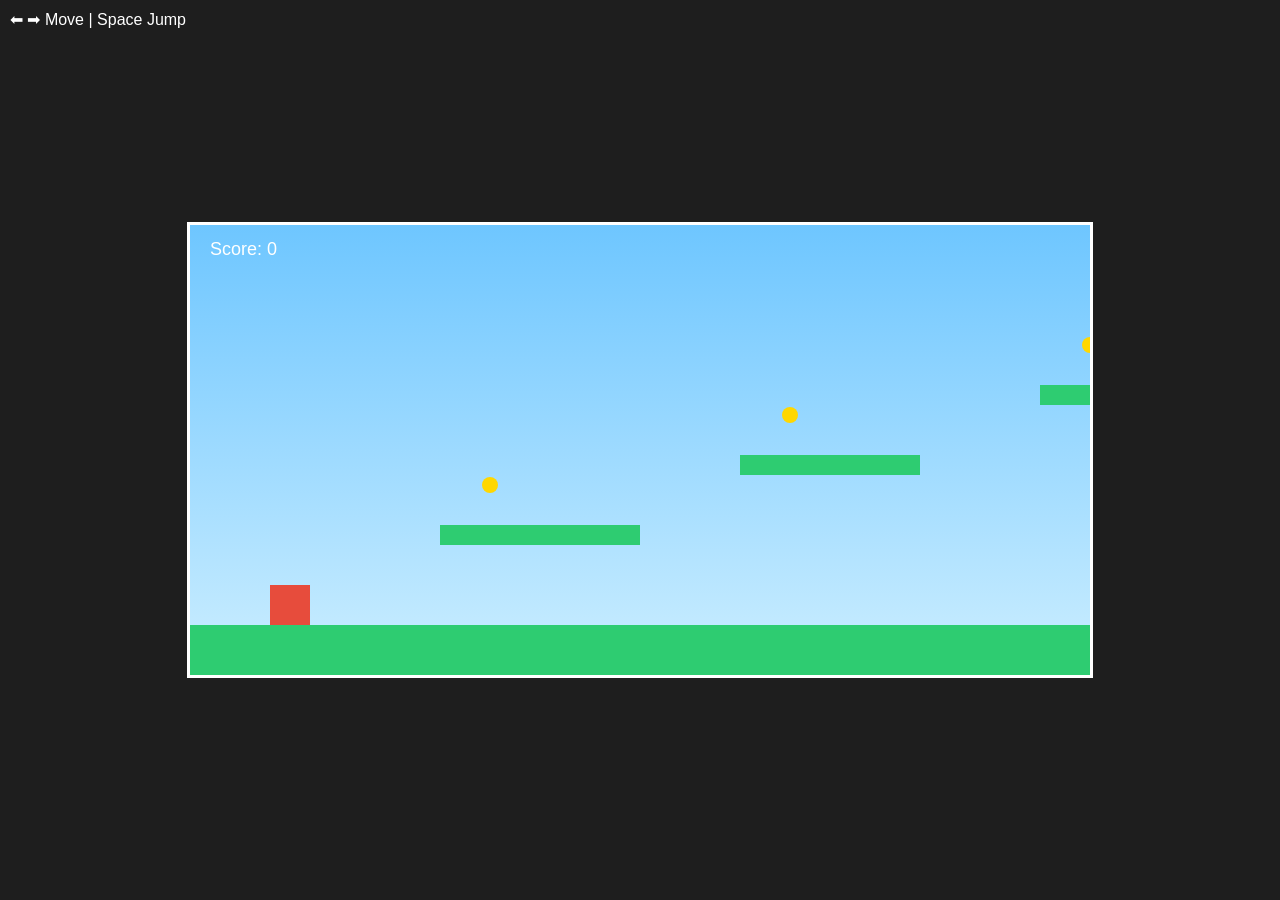
==== index.html @ 05747f16 "Update index.html" ====
<!DOCTYPE html>
<html lang="en">
<head>
  <meta charset="UTF-8" />
  <title>Mario Style Game – Improved</title>
  <style>
    body {
      margin: 0;
      background: #1e1e1e;
      display: flex;
      justify-content: center;
      align-items: center;
      height: 100vh;
      color: white;
      font-family: Arial, sans-serif;
    }
    canvas {
      background: linear-gradient(#6ec6ff, #cceeff);
      border: 3px solid white;
    }
    .info {
      position: absolute;
      top: 10px;
      left: 10px;
    }
  </style>
</head>
<body>

<div class="info">⬅ ➡ Move | Space Jump</div>
<canvas id="game" width="900" height="450"></canvas>

<script>
const canvas = document.getElementById("game");
const ctx = canvas.getContext("2d");

// ================= PLAYER =================
const player = {
  x: 80,
  y: 0,
  w: 40,
  h: 40,
  vx: 0,
  vy: 0,
  speed: 6,
  jump: -16,
  gravity: 0.9,
  onGround: false
};

// ================= WORLD =================
const platforms = [
  { x: 0, y: 400, w: 2000, h: 50 },
  { x: 250, y: 300, w: 200, h: 20 },
  { x: 550, y: 230, w: 180, h: 20 },
  { x: 850, y: 160, w: 160, h: 20 },
  { x: 1200, y: 280, w: 220, h: 20 }
];

const coins = [
  { x: 300, y: 260, r: 8, taken: false },
  { x: 600, y: 190, r: 8, taken: false },
  { x: 900, y: 120, r: 8, taken: false },
  { x: 1250, y: 240, r: 8, taken: false }
];

let score = 0;

// ================= CAMERA =================
let cameraX = 0;

// ================= INPUT =================
const keys = {};
document.addEventListener("keydown", e => keys[e.code] = true);
document.addEventListener("keyup", e => keys[e.code] = false);

// ================= UPDATE =================
function update() {
  // Horizontal movement
  player.vx = 0;
  if (keys["ArrowRight"]) player.vx = player.speed;
  if (keys["ArrowLeft"]) player.vx = -player.speed;

  // Jump
  if (keys["Space"] && player.onGround) {
    player.vy = player.jump;
    player.onGround = false;
  }

  // Apply physics
  player.vy += player.gravity;
  player.x += player.vx;
  player.y += player.vy;

  player.onGround = false;

  // Collision with platforms
  platforms.forEach(p => {
    if (
      player.x < p.x + p.w &&
      player.x + player.w > p.x &&
      player.y < p.y + p.h &&
      player.y + player.h > p.y
    ) {
      if (player.vy > 0) {
        player.y = p.y - player.h;
        player.vy = 0;
        player.onGround = true;
      }
    }
  });

  // Coins
  coins.forEach(c => {
    if (!c.taken) {
      let dx = (player.x + player.w / 2) - c.x;
      let dy = (player.y + player.h / 2) - c.y;
      let dist = Math.sqrt(dx * dx + dy * dy);
      if (dist < c.r + player.w / 2) {
        c.taken = true;
        score += 10;
      }
    }
  });

  // Fall reset
  if (player.y > canvas.height) {
    player.x = 80;
    player.y = 0;
    score = 0;
    coins.forEach(c => c.taken = false);
  }

  // Camera follows player
  cameraX = player.x - 200;
  if (cameraX < 0) cameraX = 0;
}

// ================= DRAW =================
function draw() {
  ctx.clearRect(0, 0, canvas.width, canvas.height);

  ctx.save();
  ctx.translate(-cameraX, 0);

  // Platforms
  ctx.fillStyle = "#2ecc71";
  platforms.forEach(p => ctx.fillRect(p.x, p.y, p.w, p.h));

  // Coins
  coins.forEach(c => {
    if (!c.taken) {
      ctx.fillStyle = "gold";
      ctx.beginPath();
      ctx.arc(c.x, c.y, c.r, 0, Math.PI * 2);
      ctx.fill();
    }
  });

  // Player
  ctx.fillStyle = "#e74c3c";
  ctx.fillRect(player.x, player.y, player.w, player.h);

  ctx.restore();

  // UI
  ctx.fillStyle = "white";
  ctx.font = "18px Arial";
  ctx.fillText("Score: " + score, 20, 30);
}

// ================= LOOP =================
function gameLoop() {
  update();
  draw();
  requestAnimationFrame(gameLoop);
}

gameLoop();
</script>

</body>
</html>
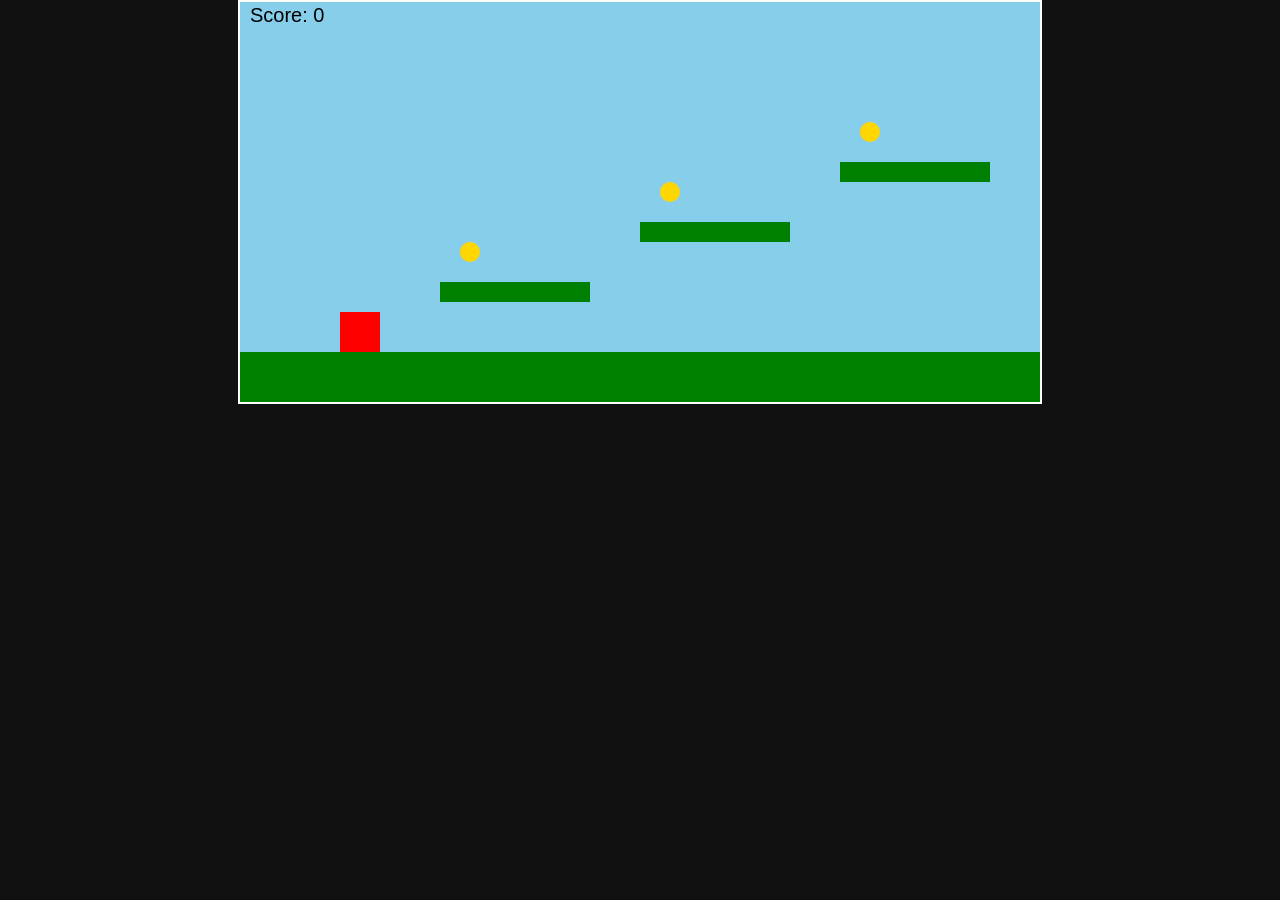
==== commit 041ed548: "Update index.html" ====
--- a/index.html
+++ b/index.html
@@ -1,179 +1,134 @@
 <!DOCTYPE html>
-<html lang="en">
+<html>
 <head>
-  <meta charset="UTF-8" />
-  <title>Mario Style Game – Improved</title>
-  <style>
-    body {
-      margin: 0;
-      background: #1e1e1e;
-      display: flex;
-      justify-content: center;
-      align-items: center;
-      height: 100vh;
-      color: white;
-      font-family: Arial, sans-serif;
-    }
-    canvas {
-      background: linear-gradient(#6ec6ff, #cceeff);
-      border: 3px solid white;
-    }
-    .info {
-      position: absolute;
-      top: 10px;
-      left: 10px;
-    }
-  </style>
+<title>Mario Fun Game - Kamesh</title>
+<style>
+body { margin:0; background:#111; text-align:center; }
+canvas { background:skyblue; display:block; margin:auto; border:2px solid white; }
+</style>
 </head>
 <body>
 
-<div class="info">⬅ ➡ Move | Space Jump</div>
-<canvas id="game" width="900" height="450"></canvas>
+<canvas id="game" width="800" height="400"></canvas>
 
 <script>
-const canvas = document.getElementById("game");
-const ctx = canvas.getContext("2d");
+let canvas = document.getElementById("game");
+let ctx = canvas.getContext("2d");
 
-// ================= PLAYER =================
-const player = {
-  x: 80,
-  y: 0,
-  w: 40,
-  h: 40,
-  vx: 0,
-  vy: 0,
-  speed: 6,
-  jump: -16,
-  gravity: 0.9,
-  onGround: false
+// PLAYER
+let player = {
+    x:100, y:300, w:40, h:40,
+    vx:0, vy:0,
+    speed:5,
+    gravity:1,
+    jump:-15,
+    onGround:false
 };
 
-// ================= WORLD =================
-const platforms = [
-  { x: 0, y: 400, w: 2000, h: 50 },
-  { x: 250, y: 300, w: 200, h: 20 },
-  { x: 550, y: 230, w: 180, h: 20 },
-  { x: 850, y: 160, w: 160, h: 20 },
-  { x: 1200, y: 280, w: 220, h: 20 }
+// INPUT
+let keys = {};
+document.addEventListener("keydown", e => keys[e.code] = true);
+document.addEventListener("keyup", e => keys[e.code] = false);
+
+// PLATFORMS
+let platforms = [
+    {x:0,y:350,w:800,h:50},
+    {x:200,y:280,w:150,h:20},
+    {x:400,y:220,w:150,h:20},
+    {x:600,y:160,w:150,h:20}
 ];
 
-const coins = [
-  { x: 300, y: 260, r: 8, taken: false },
-  { x: 600, y: 190, r: 8, taken: false },
-  { x: 900, y: 120, r: 8, taken: false },
-  { x: 1250, y: 240, r: 8, taken: false }
+// COINS
+let coins = [
+    {x:230,y:250,r:10, collected:false},
+    {x:430,y:190,r:10, collected:false},
+    {x:630,y:130,r:10, collected:false}
 ];
 
 let score = 0;
 
-// ================= CAMERA =================
-let cameraX = 0;
+// UPDATE
+function update(){
 
-// ================= INPUT =================
-const keys = {};
-document.addEventListener("keydown", e => keys[e.code] = true);
-document.addEventListener("keyup", e => keys[e.code] = false);
+    // Movement
+    player.vx = 0;
+    if(keys["ArrowLeft"]) player.vx = -player.speed;
+    if(keys["ArrowRight"]) player.vx = player.speed;
 
-// ================= UPDATE =================
-function update() {
-  // Horizontal movement
-  player.vx = 0;
-  if (keys["ArrowRight"]) player.vx = player.speed;
-  if (keys["ArrowLeft"]) player.vx = -player.speed;
+    player.x += player.vx;
 
-  // Jump
-  if (keys["Space"] && player.onGround) {
-    player.vy = player.jump;
+    // Jump
+    if(keys["Space"] && player.onGround){
+        player.vy = player.jump;
+    }
+
+    // Gravity
+    player.vy += player.gravity;
+    player.y += player.vy;
+
     player.onGround = false;
-  }
 
-  // Apply physics
-  player.vy += player.gravity;
-  player.x += player.vx;
-  player.y += player.vy;
+    // Platform collision
+    platforms.forEach(p => {
+        if(player.x < p.x+p.w &&
+           player.x+player.w > p.x &&
+           player.y < p.y+p.h &&
+           player.y+player.h > p.y){
 
-  player.onGround = false;
+            if(player.vy > 0){
+                player.y = p.y - player.h;
+                player.vy = 0;
+                player.onGround = true;
+            }
+        }
+    });
 
-  // Collision with platforms
-  platforms.forEach(p => {
-    if (
-      player.x < p.x + p.w &&
-      player.x + player.w > p.x &&
-      player.y < p.y + p.h &&
-      player.y + player.h > p.y
-    ) {
-      if (player.vy > 0) {
-        player.y = p.y - player.h;
-        player.vy = 0;
-        player.onGround = true;
-      }
-    }
-  });
-
-  // Coins
-  coins.forEach(c => {
-    if (!c.taken) {
-      let dx = (player.x + player.w / 2) - c.x;
-      let dy = (player.y + player.h / 2) - c.y;
-      let dist = Math.sqrt(dx * dx + dy * dy);
-      if (dist < c.r + player.w / 2) {
-        c.taken = true;
-        score += 10;
-      }
-    }
-  });
-
-  // Fall reset
-  if (player.y > canvas.height) {
-    player.x = 80;
-    player.y = 0;
-    score = 0;
-    coins.forEach(c => c.taken = false);
-  }
-
-  // Camera follows player
-  cameraX = player.x - 200;
-  if (cameraX < 0) cameraX = 0;
+    // Coin collision
+    coins.forEach(c => {
+        if(!c.collected &&
+           player.x < c.x + c.r &&
+           player.x + player.w > c.x &&
+           player.y < c.y + c.r &&
+           player.y + player.h > c.y){
+            c.collected = true;
+            score++;
+        }
+    });
 }
 
-// ================= DRAW =================
-function draw() {
-  ctx.clearRect(0, 0, canvas.width, canvas.height);
+// DRAW
+function draw(){
+    ctx.clearRect(0,0,800,400);
 
-  ctx.save();
-  ctx.translate(-cameraX, 0);
+    // platforms
+    ctx.fillStyle="green";
+    platforms.forEach(p=>ctx.fillRect(p.x,p.y,p.w,p.h));
 
-  // Platforms
-  ctx.fillStyle = "#2ecc71";
-  platforms.forEach(p => ctx.fillRect(p.x, p.y, p.w, p.h));
+    // coins
+    ctx.fillStyle="gold";
+    coins.forEach(c=>{
+        if(!c.collected){
+            ctx.beginPath();
+            ctx.arc(c.x,c.y,c.r,0,Math.PI*2);
+            ctx.fill();
+        }
+    });
 
-  // Coins
-  coins.forEach(c => {
-    if (!c.taken) {
-      ctx.fillStyle = "gold";
-      ctx.beginPath();
-      ctx.arc(c.x, c.y, c.r, 0, Math.PI * 2);
-      ctx.fill();
-    }
-  });
+    // player
+    ctx.fillStyle="red";
+    ctx.fillRect(player.x,player.y,player.w,player.h);
 
-  // Player
-  ctx.fillStyle = "#e74c3c";
-  ctx.fillRect(player.x, player.y, player.w, player.h);
-
-  ctx.restore();
-
-  // UI
-  ctx.fillStyle = "white";
-  ctx.font = "18px Arial";
-  ctx.fillText("Score: " + score, 20, 30);
+    // score
+    ctx.fillStyle="black";
+    ctx.font="20px Arial";
+    ctx.fillText("Score: "+score,10,20);
 }
 
-// ================= LOOP =================
-function gameLoop() {
-  update();
-  draw();
-  requestAnimationFrame(gameLoop);
+// LOOP
+function gameLoop(){
+    update();
+    draw();
+    requestAnimationFrame(gameLoop);
 }
 
 gameLoop();
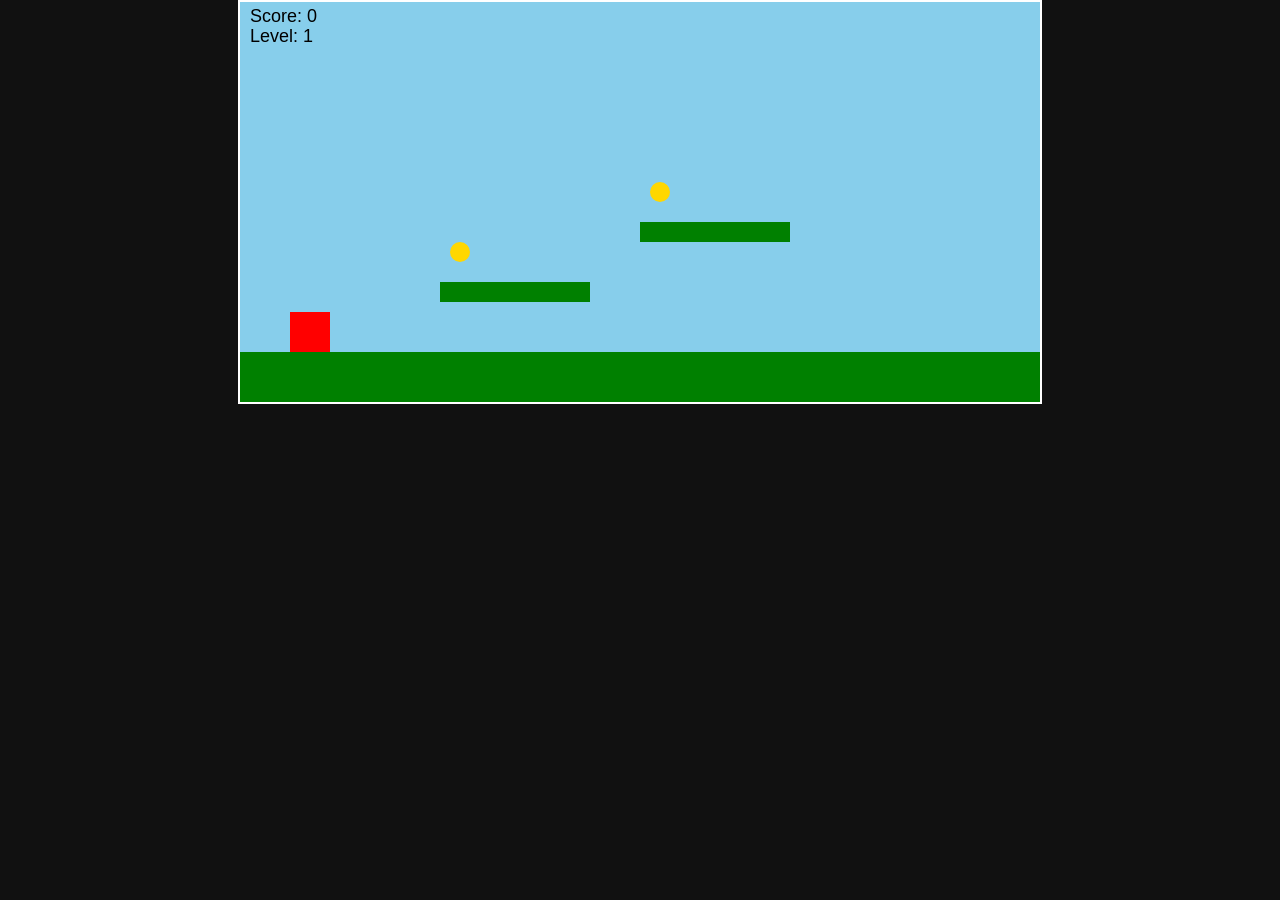
==== commit 14c19a6d: "Update index.html" ====
--- a/index.html
+++ b/index.html
@@ -1,7 +1,7 @@
 <!DOCTYPE html>
 <html>
 <head>
-<title>Mario Fun Game - Kamesh</title>
+<title>Mario Multi-Level Game</title>
 <style>
 body { margin:0; background:#111; text-align:center; }
 canvas { background:skyblue; display:block; margin:auto; border:2px solid white; }
@@ -17,7 +17,7 @@
 
 // PLAYER
 let player = {
-    x:100, y:300, w:40, h:40,
+    x:50, y:300, w:40, h:40,
     vx:0, vy:0,
     speed:5,
     gravity:1,
@@ -30,46 +30,63 @@
 document.addEventListener("keydown", e => keys[e.code] = true);
 document.addEventListener("keyup", e => keys[e.code] = false);
 
-// PLATFORMS
-let platforms = [
-    {x:0,y:350,w:800,h:50},
-    {x:200,y:280,w:150,h:20},
-    {x:400,y:220,w:150,h:20},
-    {x:600,y:160,w:150,h:20}
+// LEVEL DATA
+let levels = [
+    {
+        platforms: [
+            {x:0,y:350,w:800,h:50},
+            {x:200,y:280,w:150,h:20},
+            {x:400,y:220,w:150,h:20}
+        ],
+        coins: [
+            {x:220,y:250},{x:420,y:190}
+        ]
+    },
+    {
+        platforms: [
+            {x:0,y:350,w:800,h:50},
+            {x:150,y:300,w:120,h:20},
+            {x:350,y:250,w:120,h:20},
+            {x:550,y:200,w:120,h:20}
+        ],
+        coins: [
+            {x:170,y:270},{x:370,y:220},{x:570,y:170}
+        ]
+    }
 ];
 
-// COINS
-let coins = [
-    {x:230,y:250,r:10, collected:false},
-    {x:430,y:190,r:10, collected:false},
-    {x:630,y:130,r:10, collected:false}
-];
+let currentLevel = 0;
+let platforms = [];
+let coins = [];
+let score = 0;
 
-let score = 0;
+// LOAD LEVEL
+function loadLevel(index){
+    platforms = levels[index].platforms;
+    coins = levels[index].coins.map(c => ({...c, r:10, collected:false}));
+    player.x = 50;
+    player.y = 300;
+}
 
 // UPDATE
 function update(){
-
-    // Movement
     player.vx = 0;
     if(keys["ArrowLeft"]) player.vx = -player.speed;
     if(keys["ArrowRight"]) player.vx = player.speed;
 
     player.x += player.vx;
 
-    // Jump
     if(keys["Space"] && player.onGround){
         player.vy = player.jump;
     }
 
-    // Gravity
     player.vy += player.gravity;
     player.y += player.vy;
 
     player.onGround = false;
 
-    // Platform collision
-    platforms.forEach(p => {
+    // Collision
+    platforms.forEach(p=>{
         if(player.x < p.x+p.w &&
            player.x+player.w > p.x &&
            player.y < p.y+p.h &&
@@ -83,28 +100,45 @@
         }
     });
 
-    // Coin collision
-    coins.forEach(c => {
-        if(!c.collected &&
-           player.x < c.x + c.r &&
-           player.x + player.w > c.x &&
-           player.y < c.y + c.r &&
-           player.y + player.h > c.y){
-            c.collected = true;
-            score++;
+    // Coins
+    let allCollected = true;
+
+    coins.forEach(c=>{
+        if(!c.collected){
+            allCollected = false;
+            if(player.x < c.x+c.r &&
+               player.x+player.w > c.x &&
+               player.y < c.y+c.r &&
+               player.y+player.h > c.y){
+                c.collected = true;
+                score++;
+            }
         }
     });
+
+    // Next Level
+    if(allCollected){
+        currentLevel++;
+        if(currentLevel < levels.length){
+            loadLevel(currentLevel);
+        } else {
+            alert("Game Completed 🎉");
+            currentLevel = 0;
+            score = 0;
+            loadLevel(0);
+        }
+    }
 }
 
 // DRAW
 function draw(){
     ctx.clearRect(0,0,800,400);
 
-    // platforms
+    // Platforms
     ctx.fillStyle="green";
     platforms.forEach(p=>ctx.fillRect(p.x,p.y,p.w,p.h));
 
-    // coins
+    // Coins
     ctx.fillStyle="gold";
     coins.forEach(c=>{
         if(!c.collected){
@@ -114,14 +148,15 @@
         }
     });
 
-    // player
+    // Player
     ctx.fillStyle="red";
     ctx.fillRect(player.x,player.y,player.w,player.h);
 
-    // score
+    // UI
     ctx.fillStyle="black";
-    ctx.font="20px Arial";
+    ctx.font="18px Arial";
     ctx.fillText("Score: "+score,10,20);
+    ctx.fillText("Level: "+(currentLevel+1),10,40);
 }
 
 // LOOP
@@ -131,6 +166,8 @@
     requestAnimationFrame(gameLoop);
 }
 
+// START
+loadLevel(0);
 gameLoop();
 </script>
 
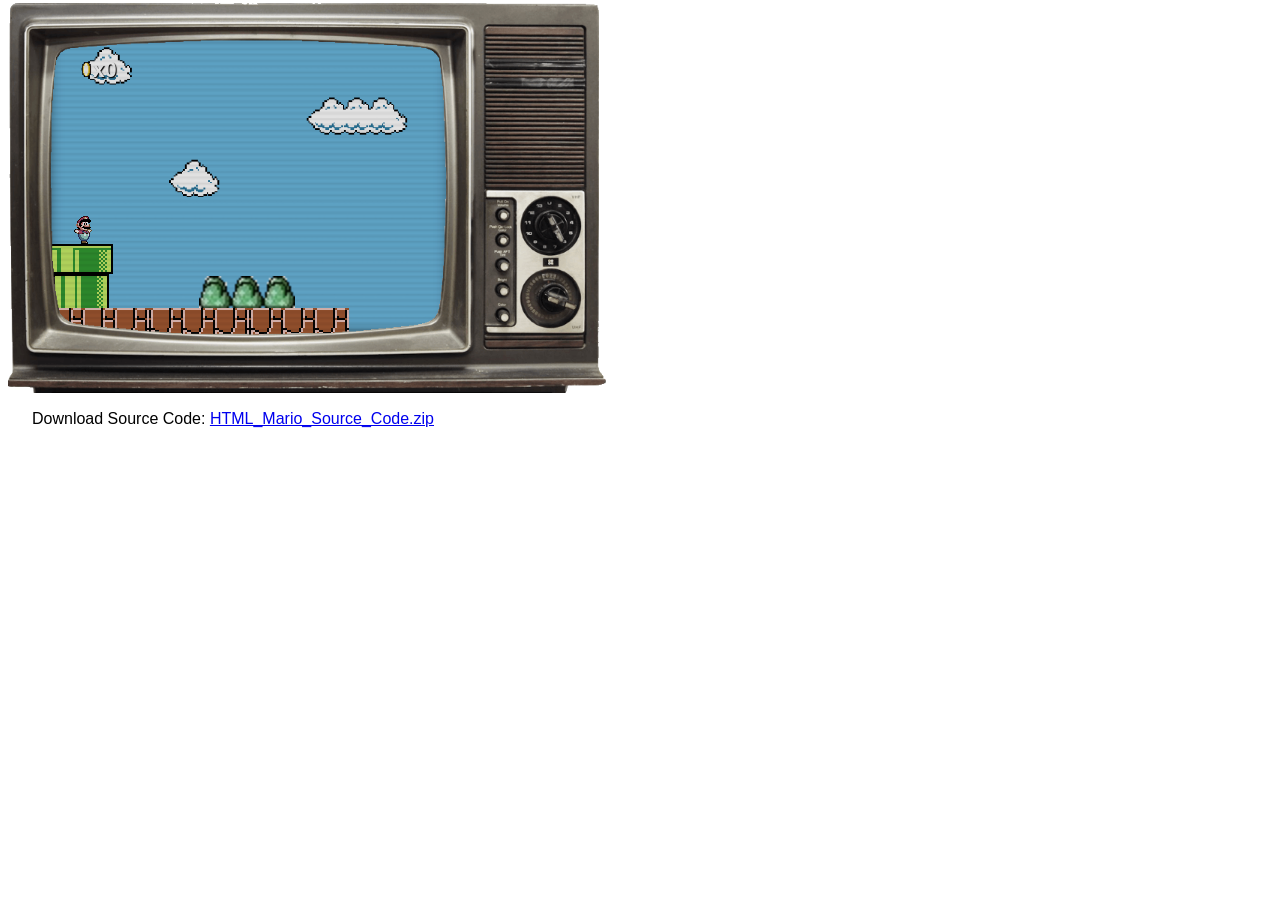
==== commit 5b779f35: "Updated full Mario game with assets and engine" ====
--- a/index.html
+++ b/index.html
@@ -1,175 +1,240 @@
-<!DOCTYPE html>
-<html>
-<head>
-<title>Mario Multi-Level Game</title>
-<style>
-body { margin:0; background:#111; text-align:center; }
-canvas { background:skyblue; display:block; margin:auto; border:2px solid white; }
-</style>
-</head>
-<body>
-
-<canvas id="game" width="800" height="400"></canvas>
-
-<script>
-let canvas = document.getElementById("game");
-let ctx = canvas.getContext("2d");
-
-// PLAYER
-let player = {
-    x:50, y:300, w:40, h:40,
-    vx:0, vy:0,
-    speed:5,
-    gravity:1,
-    jump:-15,
-    onGround:false
-};
-
-// INPUT
-let keys = {};
-document.addEventListener("keydown", e => keys[e.code] = true);
-document.addEventListener("keyup", e => keys[e.code] = false);
-
-// LEVEL DATA
-let levels = [
-    {
-        platforms: [
-            {x:0,y:350,w:800,h:50},
-            {x:200,y:280,w:150,h:20},
-            {x:400,y:220,w:150,h:20}
-        ],
-        coins: [
-            {x:220,y:250},{x:420,y:190}
-        ]
-    },
-    {
-        platforms: [
-            {x:0,y:350,w:800,h:50},
-            {x:150,y:300,w:120,h:20},
-            {x:350,y:250,w:120,h:20},
-            {x:550,y:200,w:120,h:20}
-        ],
-        coins: [
-            {x:170,y:270},{x:370,y:220},{x:570,y:170}
-        ]
-    }
-];
-
-let currentLevel = 0;
-let platforms = [];
-let coins = [];
-let score = 0;
-
-// LOAD LEVEL
-function loadLevel(index){
-    platforms = levels[index].platforms;
-    coins = levels[index].coins.map(c => ({...c, r:10, collected:false}));
-    player.x = 50;
-    player.y = 300;
-}
-
-// UPDATE
-function update(){
-    player.vx = 0;
-    if(keys["ArrowLeft"]) player.vx = -player.speed;
-    if(keys["ArrowRight"]) player.vx = player.speed;
-
-    player.x += player.vx;
-
-    if(keys["Space"] && player.onGround){
-        player.vy = player.jump;
-    }
-
-    player.vy += player.gravity;
-    player.y += player.vy;
-
-    player.onGround = false;
-
-    // Collision
-    platforms.forEach(p=>{
-        if(player.x < p.x+p.w &&
-           player.x+player.w > p.x &&
-           player.y < p.y+p.h &&
-           player.y+player.h > p.y){
-
-            if(player.vy > 0){
-                player.y = p.y - player.h;
-                player.vy = 0;
-                player.onGround = true;
-            }
-        }
-    });
-
-    // Coins
-    let allCollected = true;
-
-    coins.forEach(c=>{
-        if(!c.collected){
-            allCollected = false;
-            if(player.x < c.x+c.r &&
-               player.x+player.w > c.x &&
-               player.y < c.y+c.r &&
-               player.y+player.h > c.y){
-                c.collected = true;
-                score++;
-            }
-        }
-    });
-
-    // Next Level
-    if(allCollected){
-        currentLevel++;
-        if(currentLevel < levels.length){
-            loadLevel(currentLevel);
-        } else {
-            alert("Game Completed 🎉");
-            currentLevel = 0;
-            score = 0;
-            loadLevel(0);
-        }
-    }
-}
-
-// DRAW
-function draw(){
-    ctx.clearRect(0,0,800,400);
-
-    // Platforms
-    ctx.fillStyle="green";
-    platforms.forEach(p=>ctx.fillRect(p.x,p.y,p.w,p.h));
-
-    // Coins
-    ctx.fillStyle="gold";
-    coins.forEach(c=>{
-        if(!c.collected){
-            ctx.beginPath();
-            ctx.arc(c.x,c.y,c.r,0,Math.PI*2);
-            ctx.fill();
-        }
-    });
-
-    // Player
-    ctx.fillStyle="red";
-    ctx.fillRect(player.x,player.y,player.w,player.h);
-
-    // UI
-    ctx.fillStyle="black";
-    ctx.font="18px Arial";
-    ctx.fillText("Score: "+score,10,20);
-    ctx.fillText("Level: "+(currentLevel+1),10,40);
-}
-
-// LOOP
-function gameLoop(){
-    update();
-    draw();
-    requestAnimationFrame(gameLoop);
-}
-
-// START
-loadLevel(0);
-gameLoop();
-</script>
-
-</body>
-</html>
+﻿<!DOCTYPE html>
+<html xml:lang="en" lang="en" xmlns="http://www.w3.org/1999/xhtml">
+<head>
+    <title>Mario game written in HTML.</title>
+    <meta http-equiv="Content-Type" content="text/html; charset=utf-8" />
+    <meta http-equiv="cache-control" content="max-age=0" />
+    <meta http-equiv="cache-control" content="no-cache" />
+    <meta http-equiv="expires" content="0" />
+    <meta http-equiv="expires" content="Tue, 01 Jan 1980 1:00:00 GMT" />
+    <meta http-equiv="pragma" content="no-cache" />
+    <meta name="viewport" content="width=device-width, initial-scale=1.0">
+    <script type="application/javascript" src="jquery-3.5.1.min.js"></script>
+    <style type="text/css">
+        html, html > body {
+            margin: 0;
+            padding: 1em;
+            font-family:Arial;
+        }
+
+        *:not(a) {
+            -moz-user-select: -moz-none;
+            -webkit-user-select: none;
+            -ms-user-select: none;
+            user-select: none;
+        }
+
+        img {
+            pointer-events: none;
+        }
+
+        .mario_big, .mario_small {
+            position: absolute;
+            left: 25px;
+            top: 178px;
+            z-index: 1000;
+        }
+
+        .mario_warping {
+            z-index: unset;
+        }
+
+        .mario_big {
+            width: 25px;
+        }
+
+        #stage {
+            position: relative;
+            height: 300px;
+            width: 400px;
+            margin: 0;
+            background-color: #40bfff;
+            background-size: contain;
+            background-repeat: repeat-x;
+            overflow: hidden;
+            animation: bg_ani_1 20s infinite linear, bg_ani_2 2s infinite alternate;
+            border: 1px solid #000;
+            border-radius: 1em;
+            margin-left: 1em;
+            margin-top: 0.3em;
+            box-shadow: inset 0px -5px 14px 0px rgba(0, 0, 0, 0.55);
+            filter: saturate(0.6);
+        }
+        .tv {
+            background-repeat: no-repeat;
+            height: 410px;
+            width: 600px;
+            z-index: 99999999999;
+            position: absolute;
+            content: '';
+            background-image: url(tv.png);
+            border-radius: 1em;
+            background-size: contain;
+            top: 0;
+            left: 8px;
+        }
+        .scanlines {
+            height: 310px;
+            width: 440px;
+            z-index: 999999999;
+            position: absolute;
+            opacity: 0.4;
+            background-image: url(scanlines.png);
+            background-size: contain;
+        }
+        .info {
+            padding: 2em !IMPORTANT;
+            display:none;
+        }
+
+        #stats_pane {
+            position: absolute;
+            left: 3.5em;
+            top: 2.5em;
+            padding: 5px;
+            font-size: 16pt;
+            color: white;
+            font-weight: bold;
+            font-family: Arial;
+            background-color: transparent;
+            z-index: 200;
+            text-shadow: 1px 1px 1px #000;
+        }
+
+            #stats_pane img {
+                height: 0.7em;
+            }
+
+        .description {
+            font-family: Arial;
+            font-size: 9pt;
+        }
+
+        .points {
+            color: white;
+            font-size: 12pt;
+            font-weight: bold;
+            position: absolute;
+        }
+
+        #debug {
+            border: 1px dashed blue;
+            position: relative;
+            width: 300px;
+            height: 6em;
+            overflow: hidden;
+        }
+
+        .share {
+            position:absolute;
+            top:410px;  
+        }
+
+        .sprite {
+            display: none;
+        }
+
+        .hide {
+            display: none;
+        }
+
+        @keyframes bg_ani_1 {
+            from {
+                background-position-x: 0;
+                background-position-y: 0;
+            }
+
+            to {
+                background-position-x: -400px;
+                background-position-y: 5px;
+            }
+        }
+
+        @keyframes bg_ani_2 {
+            from {
+                background-position-y: 0;
+            }
+
+            to {
+                background-position-y: 5px;
+            }
+        }
+    </style>
+    <script type="text/javascript" src="gameengine.js"></script>
+</head>
+<body>
+
+    <div class="tv"></div>
+    <div class="scanlines"></div>
+    <div id="stats_pane">
+        <img id="stats_pane_coin" />x<span id="coin_counter">0</span>
+    </div>
+    <div id="stage">
+        <img id="sprite" class="mario_small" />
+        <input type="hidden" id="clouds" class="sprite" value="clouds.gif" />
+        <input type="hidden" id="running_left" class="sprite" value="running_left.gif" />
+        <input type="hidden" id="running_right" class="sprite" value="running_right.gif" />
+        <input type="hidden" id="jumping_left" class="sprite" value="running_left.gif" />
+        <input type="hidden" id="jumping_right" class="sprite" value="running_right.gif" />
+        <input type="hidden" id="standing_left" class="sprite" value="standing_left.gif" />
+        <input type="hidden" id="standing_right" class="sprite" value="standing_right.gif" />
+        <input type="hidden" id="ground_brick" class="sprite" value="ground_brick.png" />
+        <input type="hidden" id="ground_pipe" class="sprite" value="ground_pipe.gif" />
+        <input type="hidden" id="question_block" class="sprite" value="question_block.gif" />
+        <input type="hidden" id="block_brick" class="sprite" value="block_brick.gif" />
+        <input type="hidden" id="moving_block" class="sprite" value="moving_block.png" />
+        <input type="hidden" id="mushroom_head" class="sprite" value="mushroom_head.gif" />
+        <input type="hidden" id="coin" class="sprite" value="coin.gif" />
+        <input type="hidden" id="small_brick" class="sprite" value="small_brick.png" />
+        <input type="hidden" id="bush" class="sprite" value="bush.png" />
+    </div>
+    <div class="info">
+        <div class="description">
+            <p>How to play:</p>
+            <ul>
+                <li>Arrow Keys to move</li>
+                <li>or WASD to move</li>
+                <li>or Space to jump</li>
+                <li>Go down last pipe to restart level</li>
+            </ul>
+        </div>
+        <textarea id="debug" rows="3" cols="50"></textarea>
+    </div>
+    <div class="share">
+        <span>Download Source Code: </span><a href="HTML_Mario_Source_Code.zip">HTML_Mario_Source_Code.zip</a>
+    </div>
+    <audio id="audio_jump">
+        <source src="jump.wav" type="audio/wav">
+    </audio>
+    <audio id="audio_mushroom">
+        <source src="mushroom.wav" type="audio/wav">
+    </audio>
+    <audio id="audio_powerup">
+        <source src="powerup.wav" type="audio/wav">
+    </audio>
+    <audio id="audio_bump">
+        <source src="bump.wav" type="audio/wav">
+    </audio>
+    <audio id="audio_died">
+        <source src="died.wav" type="audio/wav">
+    </audio>
+    <audio id="audio_coin">
+        <source src="coin.wav" type="audio/wav">
+    </audio>
+    <audio id="audio_coin2">
+        <source src="coin.wav" type="audio/wav">
+    </audio>
+    <audio id="audio_coin3">
+        <source src="coin.wav" type="audio/wav">
+    </audio>
+    <audio id="audio_coin4">
+        <source src="coin.wav" type="audio/wav">
+    </audio>
+    <audio id="audio_pipe">
+        <source src="pipe.wav" type="audio/wav">
+    </audio>
+    <audio id="audio_overworld">
+        <source src="overworld.mp3" type="audio/mp3">
+    </audio>
+</body>
+</html>
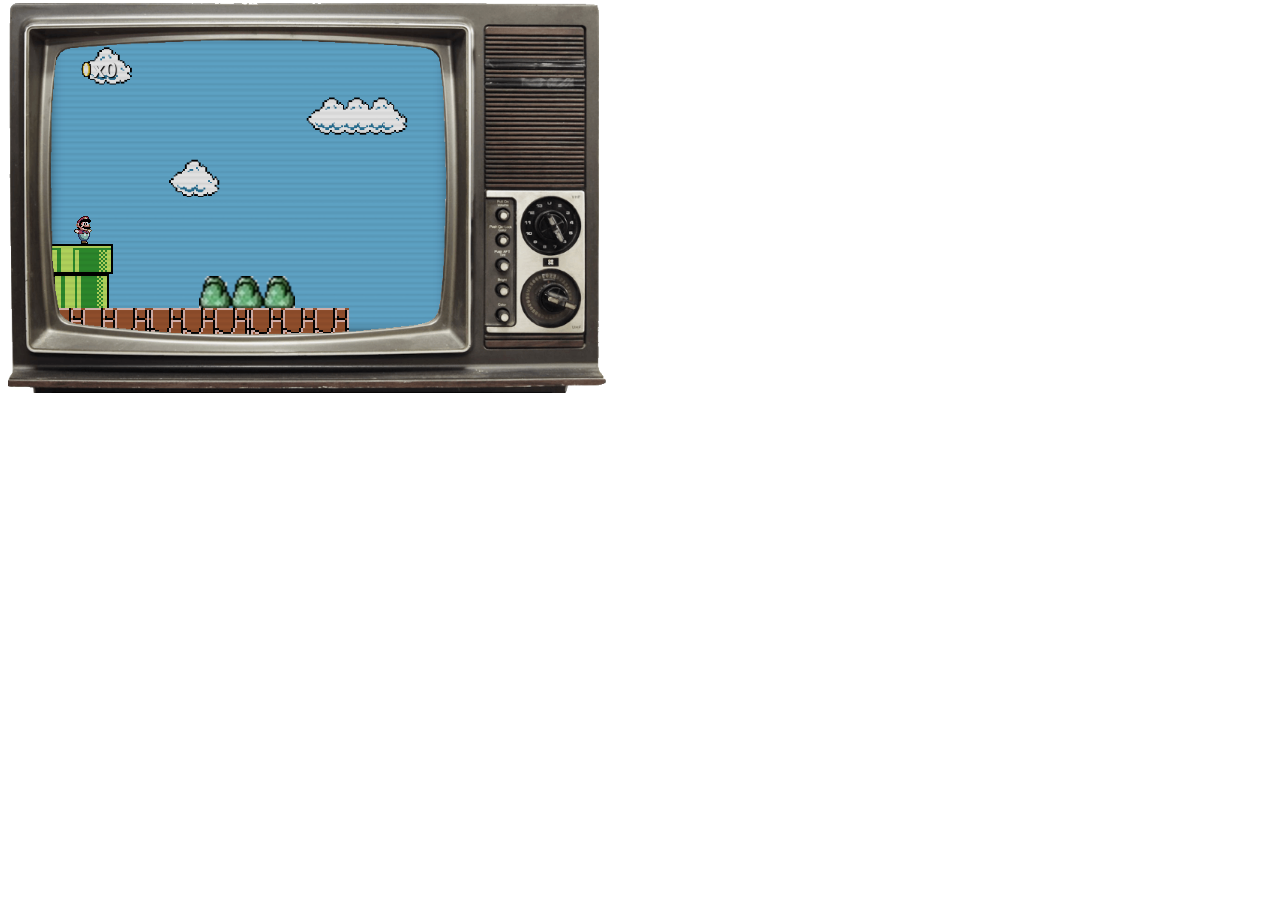
==== commit 03cfa850: "Update index.html" ====
--- a/index.html
+++ b/index.html
@@ -199,10 +199,6 @@
             </ul>
         </div>
         <textarea id="debug" rows="3" cols="50"></textarea>
-    </div>
-    <div class="share">
-        <span>Download Source Code: </span><a href="HTML_Mario_Source_Code.zip">HTML_Mario_Source_Code.zip</a>
-    </div>
     <audio id="audio_jump">
         <source src="jump.wav" type="audio/wav">
     </audio>
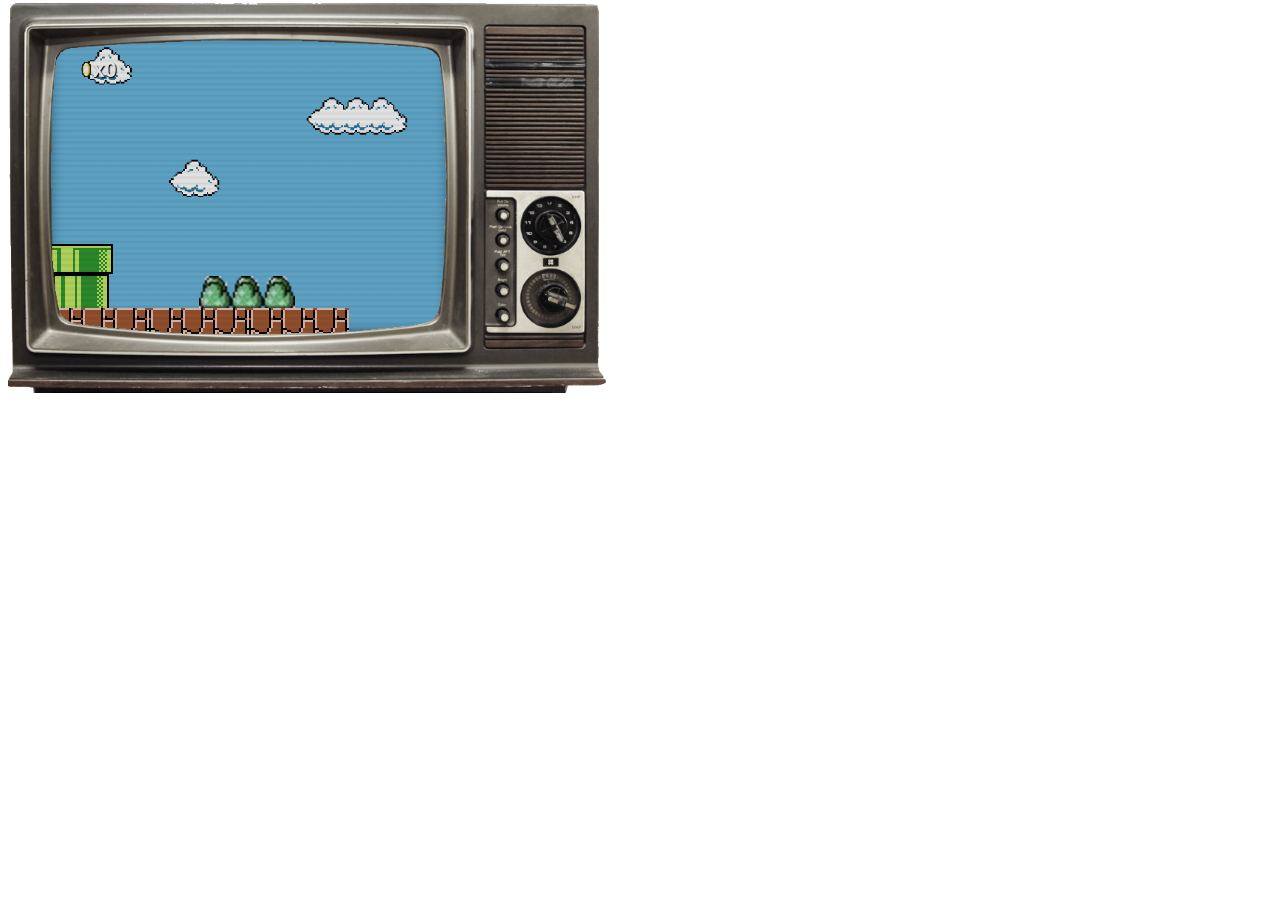
==== commit c1fc55b5: "Update index.html" ====
--- a/index.html
+++ b/index.html
@@ -170,6 +170,14 @@
         <img id="stats_pane_coin" />x<span id="coin_counter">0</span>
     </div>
     <div id="stage">
+        </div> <!-- stage close -->
+
+<div id="mobileControls">
+    <button id="left">⬅️</button>
+    <button id="right">➡️</button>
+    <button id="jump">⬆️</button>
+</div>
+        
         <img id="sprite" class="mario_small" />
         <input type="hidden" id="clouds" class="sprite" value="clouds.gif" />
         <input type="hidden" id="running_left" class="sprite" value="running_left.gif" />
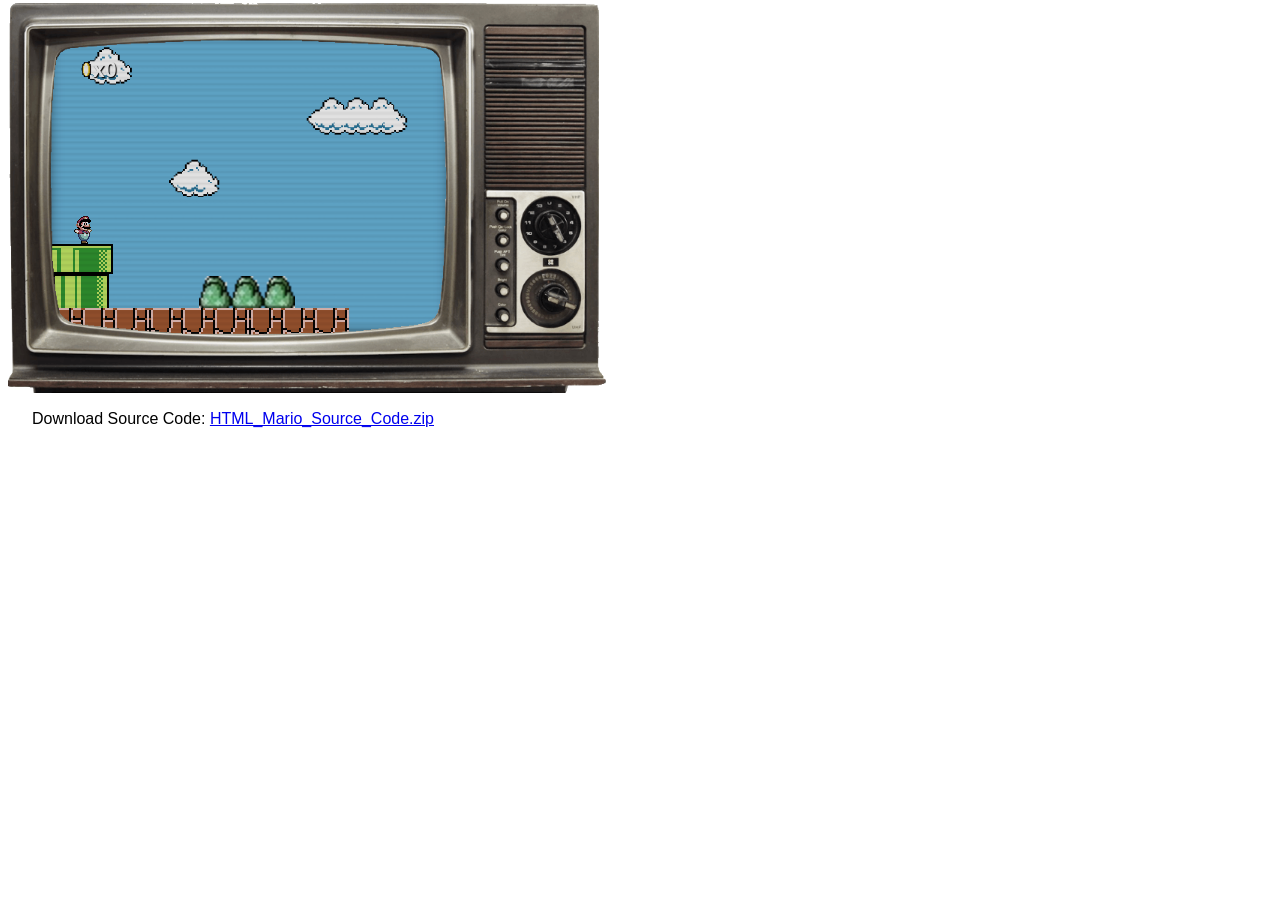
==== commit a3cdec56: "Add files via upload" ====
--- a/index.html
+++ b/index.html
@@ -170,14 +170,6 @@
         <img id="stats_pane_coin" />x<span id="coin_counter">0</span>
     </div>
     <div id="stage">
-        </div> <!-- stage close -->
-
-<div id="mobileControls">
-    <button id="left">⬅️</button>
-    <button id="right">➡️</button>
-    <button id="jump">⬆️</button>
-</div>
-        
         <img id="sprite" class="mario_small" />
         <input type="hidden" id="clouds" class="sprite" value="clouds.gif" />
         <input type="hidden" id="running_left" class="sprite" value="running_left.gif" />
@@ -207,6 +199,10 @@
             </ul>
         </div>
         <textarea id="debug" rows="3" cols="50"></textarea>
+    </div>
+    <div class="share">
+        <span>Download Source Code: </span><a href="HTML_Mario_Source_Code.zip">HTML_Mario_Source_Code.zip</a>
+    </div>
     <audio id="audio_jump">
         <source src="jump.wav" type="audio/wav">
     </audio>
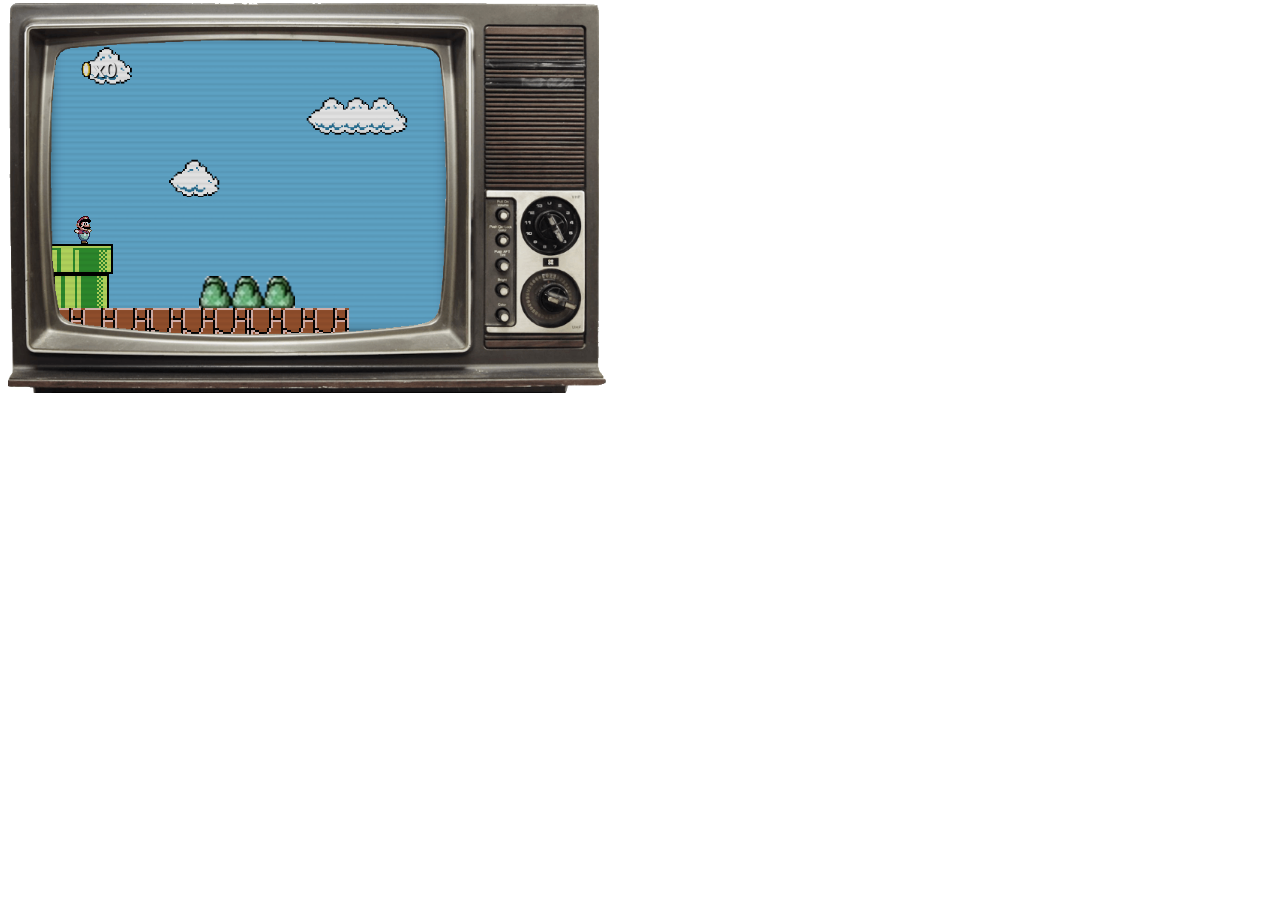
==== commit f736a66f: "Update index.html" ====
--- a/index.html
+++ b/index.html
@@ -200,9 +200,11 @@
         </div>
         <textarea id="debug" rows="3" cols="50"></textarea>
     </div>
+    <!--
     <div class="share">
         <span>Download Source Code: </span><a href="HTML_Mario_Source_Code.zip">HTML_Mario_Source_Code.zip</a>
     </div>
+    -->
     <audio id="audio_jump">
         <source src="jump.wav" type="audio/wav">
     </audio>
